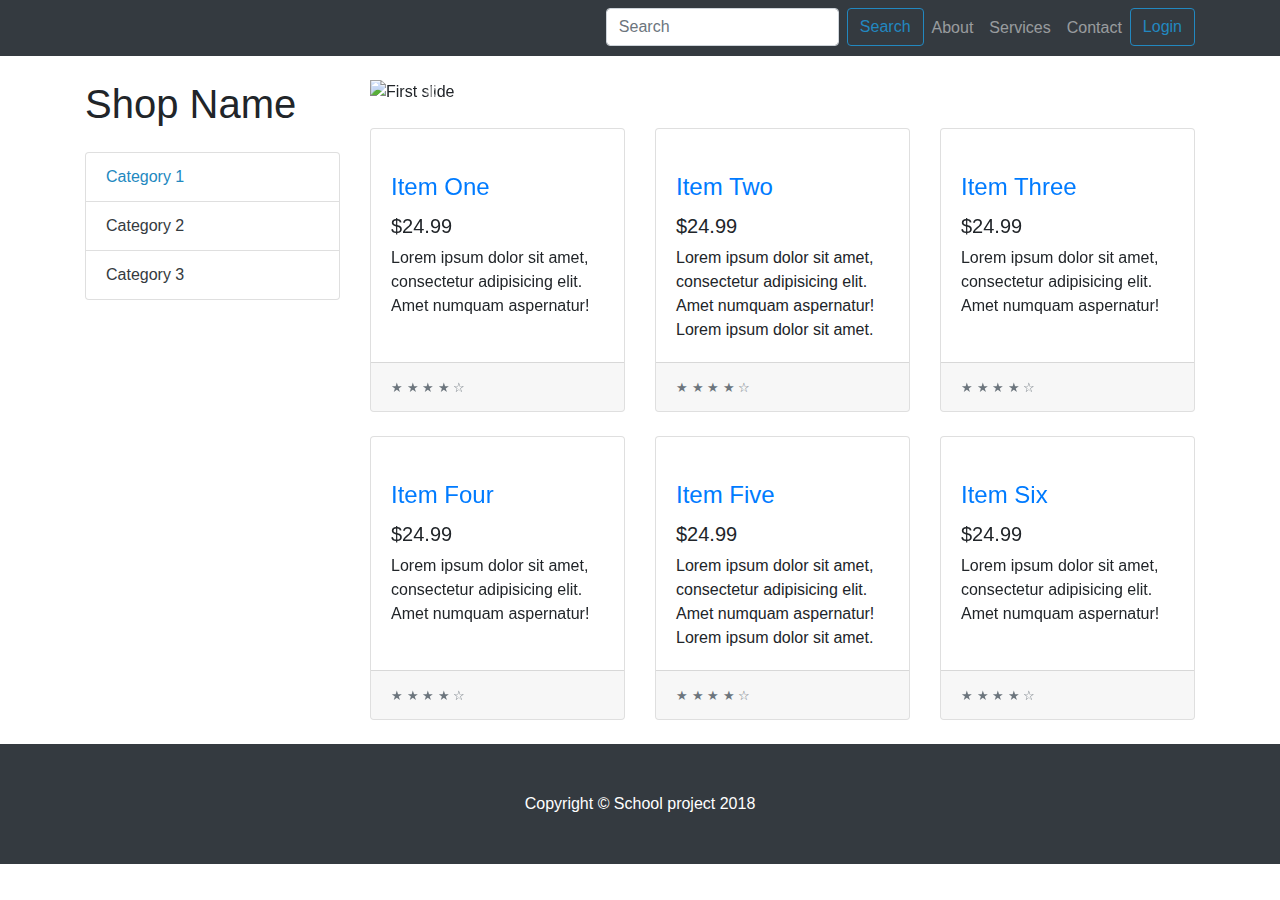
==== categoryPage.html @ 5a6e9c24 "added catPage and buttons" ====
<!DOCTYPE html>
<html lang="en">

  <head>

    <meta charset="utf-8">
    <meta name="viewport" content="width=device-width, initial-scale=1, shrink-to-fit=no">
    <meta name="description" content="">
    <meta name="author" content="">

    <title>Shop Homepage - Start Bootstrap Template</title>

    <!-- Bootstrap core CSS -->
    <link href="vendor/bootstrap/css/bootstrap.min.css" rel="stylesheet">

    <!-- Custom styles for this template -->
    <link href="css/shop-homepage.css" rel="stylesheet">
    <link href="css/child-shop-homepage.css" rel="stylesheet">

  </head>

  <body>

    <!-- Navigation -->
    <nav class="navbar navbar-expand-lg navbar-dark bg-dark fixed-top">
      <div class="container">
        <a class="navbar-brand" href="index.html">
          <img src="http://placehold.it/150x50?text=Logo" alt="">
        </a>
        <button class="navbar-toggler" type="button" data-toggle="collapse" data-target="#navbarResponsive" aria-controls="navbarResponsive" aria-expanded="false" aria-label="Toggle navigation">
          <span class="navbar-toggler-icon"></span>
        </button>
        <div class="collapse navbar-collapse" id="navbarResponsive">
          <ul class="navbar-nav ml-auto">
            <li>
                <form class="form-inline">
                    <input class="form-control mr-sm-2" type="search" placeholder="Search" aria-label="Search">
                    <button class="btn btn-outline-success my-2 my-sm-0" type="submit">Search</button>
                  </form>
            </li>
            <li class="nav-item">
              <a class="nav-link" href="#">About</a>
            </li>
            <li class="nav-item">
              <a class="nav-link" href="#">Services</a>
            </li>
            <li class="nav-item">
              <a class="nav-link" href="#">Contact</a>
            </li>
            <li class="nav-item">
                <button class="btn btn-outline-success my-2 my-sm-0" type="submit">Login</button>
            </li>
          </ul>
        </div>
      </div>
    </nav>

    <!-- Page Content -->
    <div class="container">

      <div class="row">

        <div class="col-lg-3">

          <h1 class="my-4">Shop Name</h1>
          <div class="list-group">
            <!-- Must be programmed smart now with a manual line of css-->
            <a href="#" class="list-group-item child-list-group-item active-page">Category 1</a>
            <a href="#" class="list-group-item child-list-group-item">Category 2</a>
            <a href="#" class="list-group-item child-list-group-item">Category 3</a>
          </div>

        </div>
        <!-- /.col-lg-3 -->

        <div class="col-lg-9">

          <div id="carouselExampleIndicators" class="carousel slide my-4" data-ride="carousel">
            <ol class="carousel-indicators">
              <li data-target="#carouselExampleIndicators" data-slide-to="0" class="active"></li>
              <li data-target="#carouselExampleIndicators" data-slide-to="1"></li>
              <li data-target="#carouselExampleIndicators" data-slide-to="2"></li>
            </ol>
            <div class="carousel-inner" role="listbox">
              <div class="carousel-item active">
                <img class="d-block img-fluid" src="http://placehold.it/900x350" alt="First slide">
              </div>
              <div class="carousel-item">
                <img class="d-block img-fluid" src="http://placehold.it/900x350" alt="Second slide">
              </div>
              <div class="carousel-item">
                <img class="d-block img-fluid" src="http://placehold.it/900x350" alt="Third slide">
              </div>
            </div>
            <a class="carousel-control-prev" href="#carouselExampleIndicators" role="button" data-slide="prev">
              <span class="carousel-control-prev-icon" aria-hidden="true"></span>
              <span class="sr-only">Previous</span>
            </a>
            <a class="carousel-control-next" href="#carouselExampleIndicators" role="button" data-slide="next">
              <span class="carousel-control-next-icon" aria-hidden="true"></span>
              <span class="sr-only">Next</span>
            </a>
          </div>

          <div class="row">

            <div class="col-lg-4 col-md-6 mb-4">
              <div class="card h-100">
                <a href="#"><img class="card-img-top" src="http://placehold.it/700x400" alt=""></a>
                <div class="card-body">
                  <h4 class="card-title">
                    <a href="ItemPage.html">Item One</a>
                  </h4>
                  <h5>$24.99</h5>
                  <p class="card-text">Lorem ipsum dolor sit amet, consectetur adipisicing elit. Amet numquam aspernatur!</p>
                </div>
                <div class="card-footer">
                  <small class="text-muted">&#9733; &#9733; &#9733; &#9733; &#9734;</small>
                </div>
              </div>
            </div>

            <div class="col-lg-4 col-md-6 mb-4">
              <div class="card h-100">
                <a href="#"><img class="card-img-top" src="http://placehold.it/700x400" alt=""></a>
                <div class="card-body">
                  <h4 class="card-title">
                    <a href="#">Item Two</a>
                  </h4>
                  <h5>$24.99</h5>
                  <p class="card-text">Lorem ipsum dolor sit amet, consectetur adipisicing elit. Amet numquam aspernatur! Lorem ipsum dolor sit amet.</p>
                </div>
                <div class="card-footer">
                  <small class="text-muted">&#9733; &#9733; &#9733; &#9733; &#9734;</small>
                </div>
              </div>
            </div>

            <div class="col-lg-4 col-md-6 mb-4">
              <div class="card h-100">
                <a href="#"><img class="card-img-top" src="http://placehold.it/700x400" alt=""></a>
                <div class="card-body">
                  <h4 class="card-title">
                    <a href="#">Item Three</a>
                  </h4>
                  <h5>$24.99</h5>
                  <p class="card-text">Lorem ipsum dolor sit amet, consectetur adipisicing elit. Amet numquam aspernatur!</p>
                </div>
                <div class="card-footer">
                  <small class="text-muted">&#9733; &#9733; &#9733; &#9733; &#9734;</small>
                </div>
              </div>
            </div>

            <div class="col-lg-4 col-md-6 mb-4">
              <div class="card h-100">
                <a href="#"><img class="card-img-top" src="http://placehold.it/700x400" alt=""></a>
                <div class="card-body">
                  <h4 class="card-title">
                    <a href="#">Item Four</a>
                  </h4>
                  <h5>$24.99</h5>
                  <p class="card-text">Lorem ipsum dolor sit amet, consectetur adipisicing elit. Amet numquam aspernatur!</p>
                </div>
                <div class="card-footer">
                  <small class="text-muted">&#9733; &#9733; &#9733; &#9733; &#9734;</small>
                </div>
              </div>
            </div>

            <div class="col-lg-4 col-md-6 mb-4">
              <div class="card h-100">
                <a href="#"><img class="card-img-top" src="http://placehold.it/700x400" alt=""></a>
                <div class="card-body">
                  <h4 class="card-title">
                    <a href="#">Item Five</a>
                  </h4>
                  <h5>$24.99</h5>
                  <p class="card-text">Lorem ipsum dolor sit amet, consectetur adipisicing elit. Amet numquam aspernatur! Lorem ipsum dolor sit amet.</p>
                </div>
                <div class="card-footer">
                  <small class="text-muted">&#9733; &#9733; &#9733; &#9733; &#9734;</small>
                </div>
              </div>
            </div>

            <div class="col-lg-4 col-md-6 mb-4">
              <div class="card h-100">
                <a href="#"><img class="card-img-top" src="http://placehold.it/700x400" alt=""></a>
                <div class="card-body">
                  <h4 class="card-title">
                    <a href="#">Item Six</a>
                  </h4>
                  <h5>$24.99</h5>
                  <p class="card-text">Lorem ipsum dolor sit amet, consectetur adipisicing elit. Amet numquam aspernatur!</p>
                </div>
                <div class="card-footer">
                  <small class="text-muted">&#9733; &#9733; &#9733; &#9733; &#9734;</small>
                </div>
              </div>
            </div>

          </div>
          <!-- /.row -->

        </div>
        <!-- /.col-lg-9 -->

      </div>
      <!-- /.row -->

    </div>
    <!-- /.container -->

    <!-- Footer -->
    <footer class="py-5 bg-dark">
      <div class="container">
        <p class="m-0 text-center text-white">Copyright &copy; School project 2018</p>
      </div>
      <!-- /.container -->
    </footer>

    <!-- Bootstrap core JavaScript -->
    <script src="vendor/jquery/jquery.min.js"></script>
    <script src="vendor/bootstrap/js/bootstrap.bundle.min.js"></script>

  </body>

</html>
---- css/shop-homepage.css ----
/*!
 * Start Bootstrap - Shop Homepage (https://startbootstrap.com/template-overviews/shop-homepage)
 * Copyright 2013-2017 Start Bootstrap
 * Licensed under MIT (https://github.com/BlackrockDigital/startbootstrap-shop-homepage/blob/master/LICENSE)
 */

body {
  padding-top: 54px;
}

@media (min-width: 992px) {
  body {
    padding-top: 56px;
  }
}
---- css/child-shop-homepage.css ----
/*Style for the buttons */
.btn-outline-success:hover {
    color: #fff;
    background-color: #2288c0;
    border-color: #2288c0;
}
.btn-outline-success {
    color: #2288c0;
    background-color: transparent;
    background-image: none;
    border-color: #2288c0;
}
.btn-success {
    color: #2288c0;
    background-color: transparent;
    border-color: #2288c0;
}
.btn-success:hover {
    color: #fff !important;
    background-color: #2288c0;
    border-color: #2288c0; 
}
/*Style for text that is a clickable link */
a:hover {
    color: #2288c0 !important;
}
.child-nav-link {
    color: #9a9da0 !important;
}
.child-list-group-item  {
    color: #343a40 !important;
}
/* temp css for visualizing active page*/
.active-page {
    color:#2288c0 !important;
}
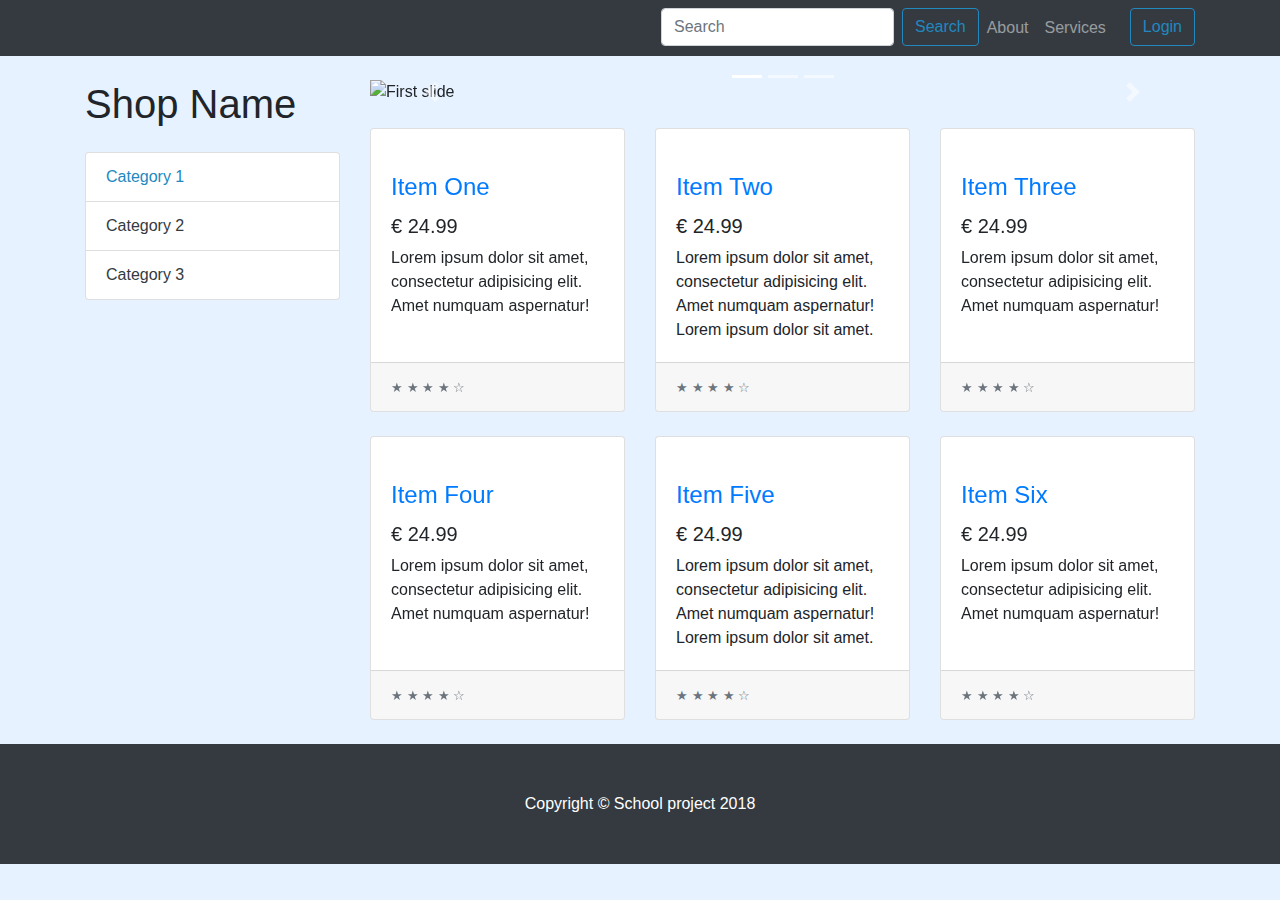
==== commit 5bae2f22: "added shoppingcart and body color" ====
--- a/categoryPage.html
+++ b/categoryPage.html
@@ -14,6 +14,7 @@
     <link href="vendor/bootstrap/css/bootstrap.min.css" rel="stylesheet">
 
     <!-- Custom styles for this template -->
+    <link rel="stylesheet" href="https://use.fontawesome.com/releases/v5.3.1/css/all.css" integrity="sha384-mzrmE5qonljUremFsqc01SB46JvROS7bZs3IO2EmfFsd15uHvIt+Y8vEf7N7fWAU" crossorigin="anonymous">
     <link href="css/shop-homepage.css" rel="stylesheet">
     <link href="css/child-shop-homepage.css" rel="stylesheet">
 
@@ -45,7 +46,9 @@
               <a class="nav-link" href="#">Services</a>
             </li>
             <li class="nav-item">
-              <a class="nav-link" href="#">Contact</a>
+                <a class="nav-link" href="#">
+                    <i class="fas fa-shopping-cart fa-lg"></i>
+                </a>
             </li>
             <li class="nav-item">
                 <button class="btn btn-outline-success my-2 my-sm-0" type="submit">Login</button>
@@ -111,7 +114,7 @@
                   <h4 class="card-title">
                     <a href="ItemPage.html">Item One</a>
                   </h4>
-                  <h5>$24.99</h5>
+                  <h5>&#8364 24.99</h5>
                   <p class="card-text">Lorem ipsum dolor sit amet, consectetur adipisicing elit. Amet numquam aspernatur!</p>
                 </div>
                 <div class="card-footer">
@@ -127,7 +130,7 @@
                   <h4 class="card-title">
                     <a href="#">Item Two</a>
                   </h4>
-                  <h5>$24.99</h5>
+                  <h5>&#8364 24.99</h5>
                   <p class="card-text">Lorem ipsum dolor sit amet, consectetur adipisicing elit. Amet numquam aspernatur! Lorem ipsum dolor sit amet.</p>
                 </div>
                 <div class="card-footer">
@@ -143,7 +146,7 @@
                   <h4 class="card-title">
                     <a href="#">Item Three</a>
                   </h4>
-                  <h5>$24.99</h5>
+                  <h5>&#8364 24.99</h5>
                   <p class="card-text">Lorem ipsum dolor sit amet, consectetur adipisicing elit. Amet numquam aspernatur!</p>
                 </div>
                 <div class="card-footer">
@@ -159,7 +162,7 @@
                   <h4 class="card-title">
                     <a href="#">Item Four</a>
                   </h4>
-                  <h5>$24.99</h5>
+                  <h5>&#8364 24.99</h5>
                   <p class="card-text">Lorem ipsum dolor sit amet, consectetur adipisicing elit. Amet numquam aspernatur!</p>
                 </div>
                 <div class="card-footer">
@@ -175,7 +178,7 @@
                   <h4 class="card-title">
                     <a href="#">Item Five</a>
                   </h4>
-                  <h5>$24.99</h5>
+                  <h5>&#8364 24.99</h5>
                   <p class="card-text">Lorem ipsum dolor sit amet, consectetur adipisicing elit. Amet numquam aspernatur! Lorem ipsum dolor sit amet.</p>
                 </div>
                 <div class="card-footer">
@@ -191,7 +194,7 @@
                   <h4 class="card-title">
                     <a href="#">Item Six</a>
                   </h4>
-                  <h5>$24.99</h5>
+                  <h5>&#8364 24.99</h5>
                   <p class="card-text">Lorem ipsum dolor sit amet, consectetur adipisicing elit. Amet numquam aspernatur!</p>
                 </div>
                 <div class="card-footer">
--- a/css/child-shop-homepage.css
+++ b/css/child-shop-homepage.css
@@ -33,4 +33,8 @@
 /* temp css for visualizing active page*/
 .active-page {
     color:#2288c0 !important;
+}
+/* change the color of the Body here */
+body{
+    background-color: #e6f2ff;
 }